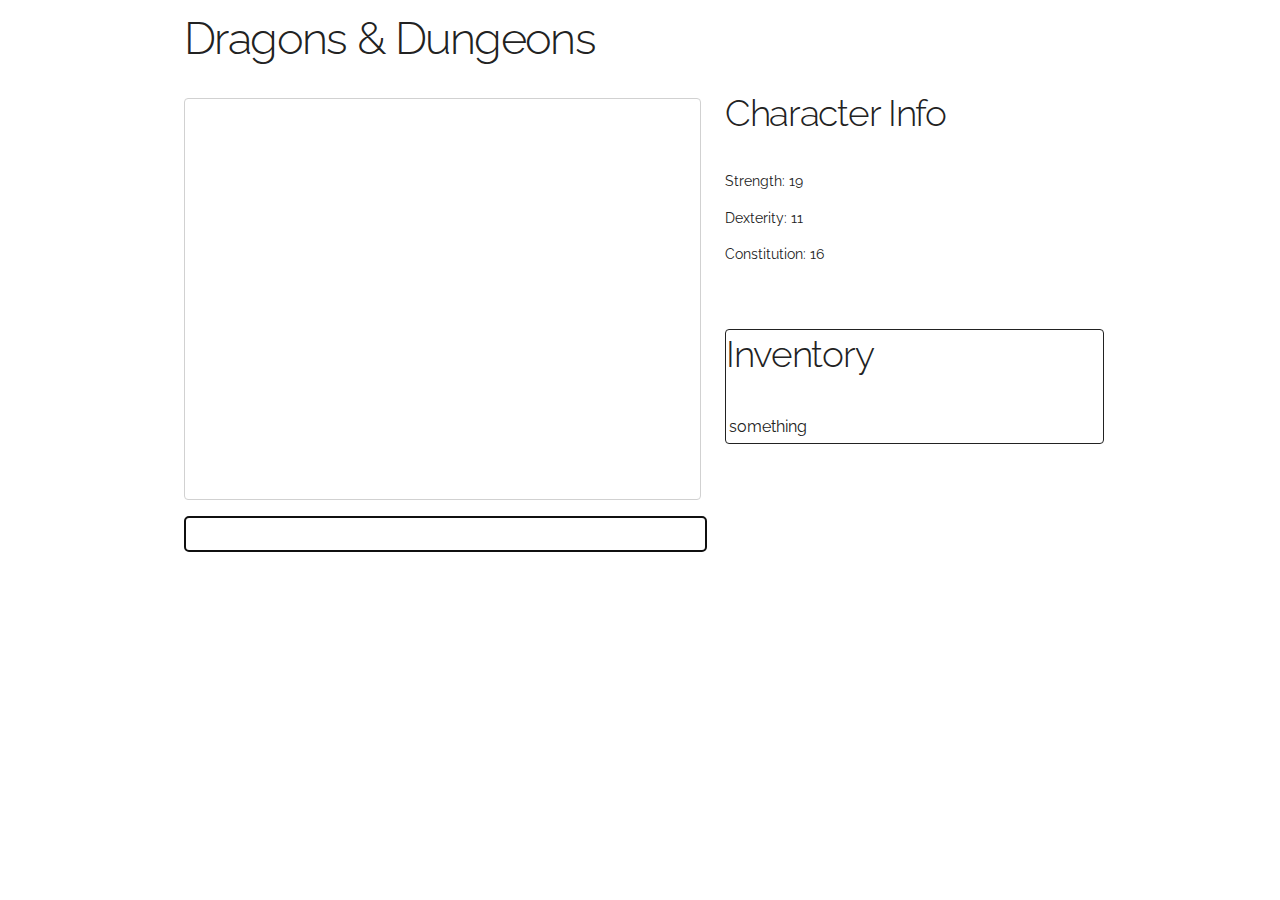
==== index.html @ 9199088a "Inventory" ====
<!DOCTYPE html>
<html lang="en">
  <head>
    <meta charset="utf-8">
    <title>Dragons & Dungeons</title>
    <meta name="description" content="A text-based adventure game">
    <meta name="author" content="The Agile Team">

    <!-- Mobile Specific Metas
    –––––––––––––––––––––––––––––––––––––––––––––––––– -->
    <meta name="viewport" content="width=device-width, initial-scale=1">

    <!-- CSS
    –––––––––––––––––––––––––––––––––––––––––––––––––– -->
    <link rel="stylesheet" href = "css/stylesheet.css">

    <!-- Favicon
    –––––––––––––––––––––––––––––––––––––––––––––––––– -->
    <link rel="apple-touch-icon" sizes="180x180" href="/img/apple-touch-icon.png">
    <link rel="icon" type="image/png" sizes="32x32" href="/img/favicon-32x32.png">
    <link rel="icon" type="image/png" sizes="16x16" href="/img/favicon-16x16.png">
  </head>

  <body>

    <!-- Primary Page Layout
    –––––––––––––––––––––––––––––––––––––––––––––––––– -->
    <div class="wrapper">
      <div class="container">
        <h1>Dragons & Dungeons</h1>

        <div class="displayBox">
          <div class="displayTxt"><p></p></div>  

          <div class="charInfo">
            <h4>Character Info</h4>
            <p>Strength: <span class="stats"></span></p>
            <p>Dexterity: <span class="stats"></span></p>
            <p>Constitution: <span class="stats"></span></p>
          </div>

          <div class="inventory">
            <h4>Inventory</h4>
            <table>
              <tr>
                <td>
                  something
                </td>
              </tr>
            </table>


          </div>

        </div>

        <form onSubmit="return false;" autocomplete="off">
          <input type="text" id="usrInput"/>
        </form>
      </div> 
    </div>

    <!-- End Document
    –––––––––––––––––––––––––––––––––––––––––––––––––– -->
    <script src="js/script.js"></script>
  </body>
</html>
---- css/stylesheet.css ----
@import url(http:////fonts.googleapis.com/css?family=Raleway:400,300,600);

body {
  font-size: 1.5em;
  line-height: 1.6;
  font-weight: 400;
  font-family: "Raleway", "HelveticaNeue", "Helvetica Neue", Helvetica, Arial, sans-serif;
  color: #222;
}

h1, h4 {
  margin-top: 0;
  margin-bottom: 2rem;
  font-weight: 300;
}

h1 {
  font-size: 2.8rem;
  line-height: 1.2;
  letter-spacing: -.1rem;
}
  
h4 {
  font-size: 2.3rem;
  line-height: 1.35;
  letter-spacing: -.08rem;
}
  
.wrapper {
  position: relative;
  width: 100%;
  max-width: 960px;
  margin: 0 auto;
  padding: 0 20px;
  box-sizing: border-box;
}

.container {
  margin: 1em;
  padding: 4px;
  display: table-cell;
  vertical-align: bottom;
  width: 960px;
}

.container p {
  font-size: 14px;
}

.displayBox {
  float: left;
  width: 56.6666666667%; 
  box-sizing: border-box;
}

.displayTxt {
  height: 400px;
  border-style: groove;
  border: 1px solid #D1D1D1;
  border-radius: 4px;
  display: table-cell;
  vertical-align: bottom;
  width: 960px;
}

form {
  width: 56.6666666667%; 
}

input {
  width: 100%;
  border: 1px solid #D1D1D1;
  border-radius: 4px;
  margin-top: 1rem;
  height: 2rem;
  }

.charInfo {
  position: absolute;
  width: 39.33%;
  margin-left: 56.3333333333%;
  margin-top: -25.7rem;
  float: right;
  font-size: 1rem;
}

.inventory {
  position: absolute;
  width: 39.33%;
  margin-left: 56.3333333333%;
  margin-top: -10.7rem;
  float: right;
  font-size: 1rem;
  border: 1px solid #222;
  border-radius: 4px;
}

/* Phones*/
@media (max-width: 500px) {

  .wrapper {
    width: 85%;
    padding: 0;
    display: block;
  }

  h1 {
    font-size: 2.4rem;
  }

  .displayBox {
    width: 100%;
  }

  form {
    width: 100%;
  }

  .charInfo {
    float: none;
    margin: 4rem 25%;
    text-align: center;
  }

  .inventory {
    float: none;
    margin: 20rem 25%;
    text-align: center;
  }
}
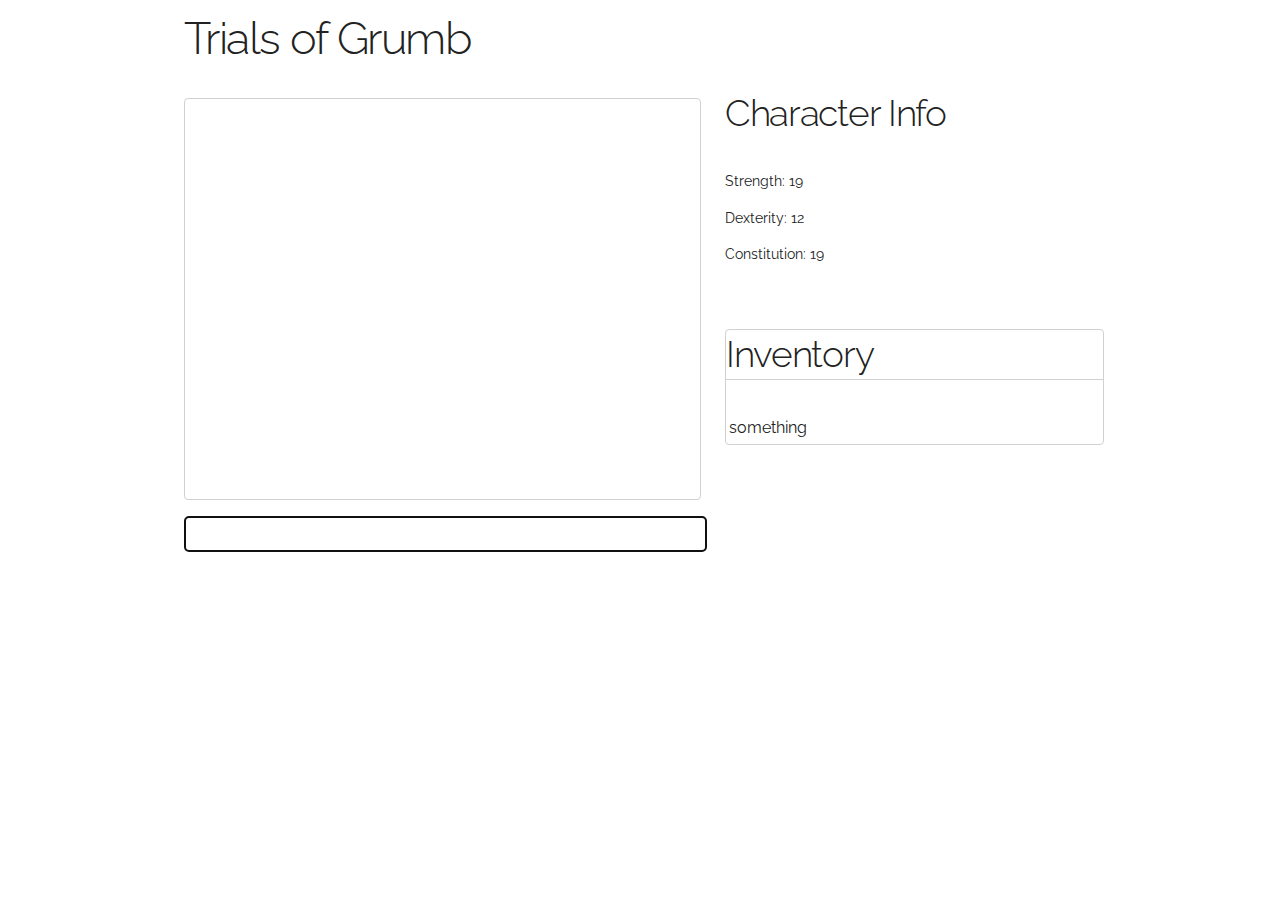
==== commit 89204386: "Update index.html" ====
--- a/index.html
+++ b/index.html
@@ -1,8 +1,8 @@
 <!DOCTYPE html>
 <html lang="en">
-  <head>
+<head>
     <meta charset="utf-8">
-    <title>Dragons & Dungeons</title>
+    <title>Trials of Grumb</title>
     <meta name="description" content="A text-based adventure game">
     <meta name="author" content="The Agile Team">
 
@@ -19,49 +19,46 @@
     <link rel="apple-touch-icon" sizes="180x180" href="/img/apple-touch-icon.png">
     <link rel="icon" type="image/png" sizes="32x32" href="/img/favicon-32x32.png">
     <link rel="icon" type="image/png" sizes="16x16" href="/img/favicon-16x16.png">
-  </head>
+</head>
 
-  <body>
-
-    <!-- Primary Page Layout
-    –––––––––––––––––––––––––––––––––––––––––––––––––– -->
-    <div class="wrapper">
-      <div class="container">
-        <h1>Dragons & Dungeons</h1>
+<body>
+<!-- Primary Page Layout
+–––––––––––––––––––––––––––––––––––––––––––––––––– -->
+<div class="wrapper">
+    <div class="container">
+        <h1>Trials of Grumb</h1>
 
         <div class="displayBox">
-          <div class="displayTxt"><p></p></div>  
+            <div class="displayTxt"><p></p></div>  
 
-          <div class="charInfo">
-            <h4>Character Info</h4>
-            <p>Strength: <span class="stats"></span></p>
-            <p>Dexterity: <span class="stats"></span></p>
-            <p>Constitution: <span class="stats"></span></p>
-          </div>
+            <div class="charInfo">
+                <h4>Character Info</h4>
+                <p>Strength: <span class="stats"></span></p>
+                <p>Dexterity: <span class="stats"></span></p>
+                <p>Constitution: <span class="stats"></span></p>
+            </div>
 
-          <div class="inventory">
-            <h4>Inventory</h4>
-            <table>
-              <tr>
-                <td>
-                  something
-                </td>
-              </tr>
-            </table>
-
-
-          </div>
-
+            <div class="inventory">
+                <h4>Inventory</h4>
+                <table>
+                    <tr>
+                    <td>
+                        something
+                    </td>
+                    </tr>
+                </table>
+            </div>
         </div>
 
         <form onSubmit="return false;" autocomplete="off">
-          <input type="text" id="usrInput"/>
+            <input type="text" id="usrInput"/>
         </form>
-      </div> 
-    </div>
+    </div> 
+</div>
 
-    <!-- End Document
-    –––––––––––––––––––––––––––––––––––––––––––––––––– -->
-    <script src="js/script.js"></script>
-  </body>
+<!-- End Document
+–––––––––––––––––––––––––––––––––––––––––––––––––– -->
+<script src="js/script.js"></script>
+
+</body>
 </html>--- a/css/stylesheet.css
+++ b/css/stylesheet.css
@@ -91,8 +91,12 @@
   margin-top: -10.7rem;
   float: right;
   font-size: 1rem;
-  border: 1px solid #222;
+  border: 1px solid #D1D1D1;
   border-radius: 4px;
+}
+
+.inventory h4 {
+  border-bottom: 1px solid #D1D1D1;
 }
 
 /* Phones*/
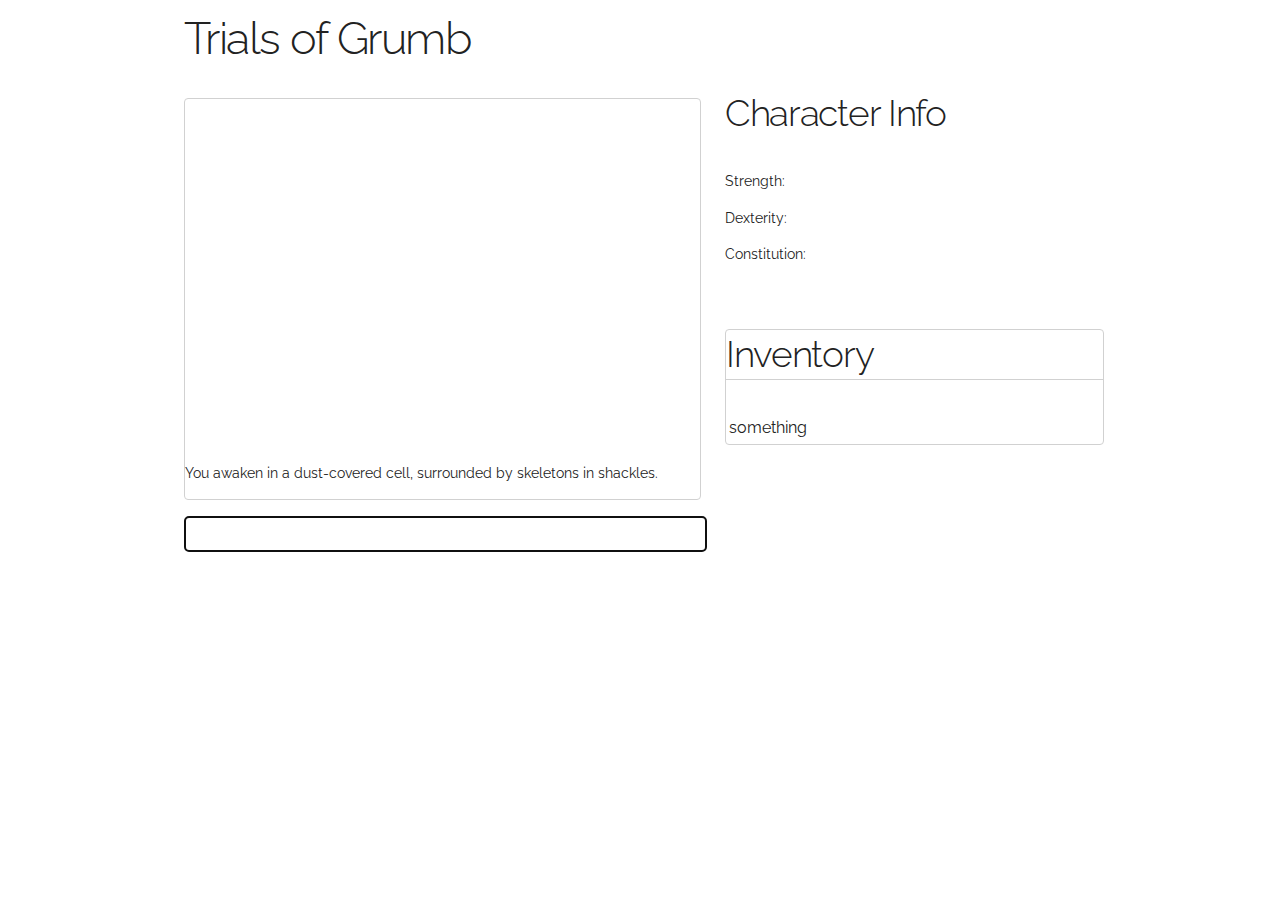
==== commit fa5e2f2f: "Separated main file, deleted that one zip file" ====
--- a/index.html
+++ b/index.html
@@ -29,7 +29,7 @@
         <h1>Trials of Grumb</h1>
 
         <div class="displayBox">
-            <div class="displayTxt"><p></p></div>  
+            <div class="displayTxt"><p></p></div>
 
             <div class="charInfo">
                 <h4>Character Info</h4>
@@ -58,7 +58,10 @@
 
 <!-- End Document
 –––––––––––––––––––––––––––––––––––––––––––––––––– -->
-<script src="js/script.js"></script>
+<script src="js/requiredVars.js"></script>
+<script src="js/commandHandler.js"></script>
+<script src="js/textParser.js"></script>
+<script src="js/main.js"></script>
 
 </body>
 </html>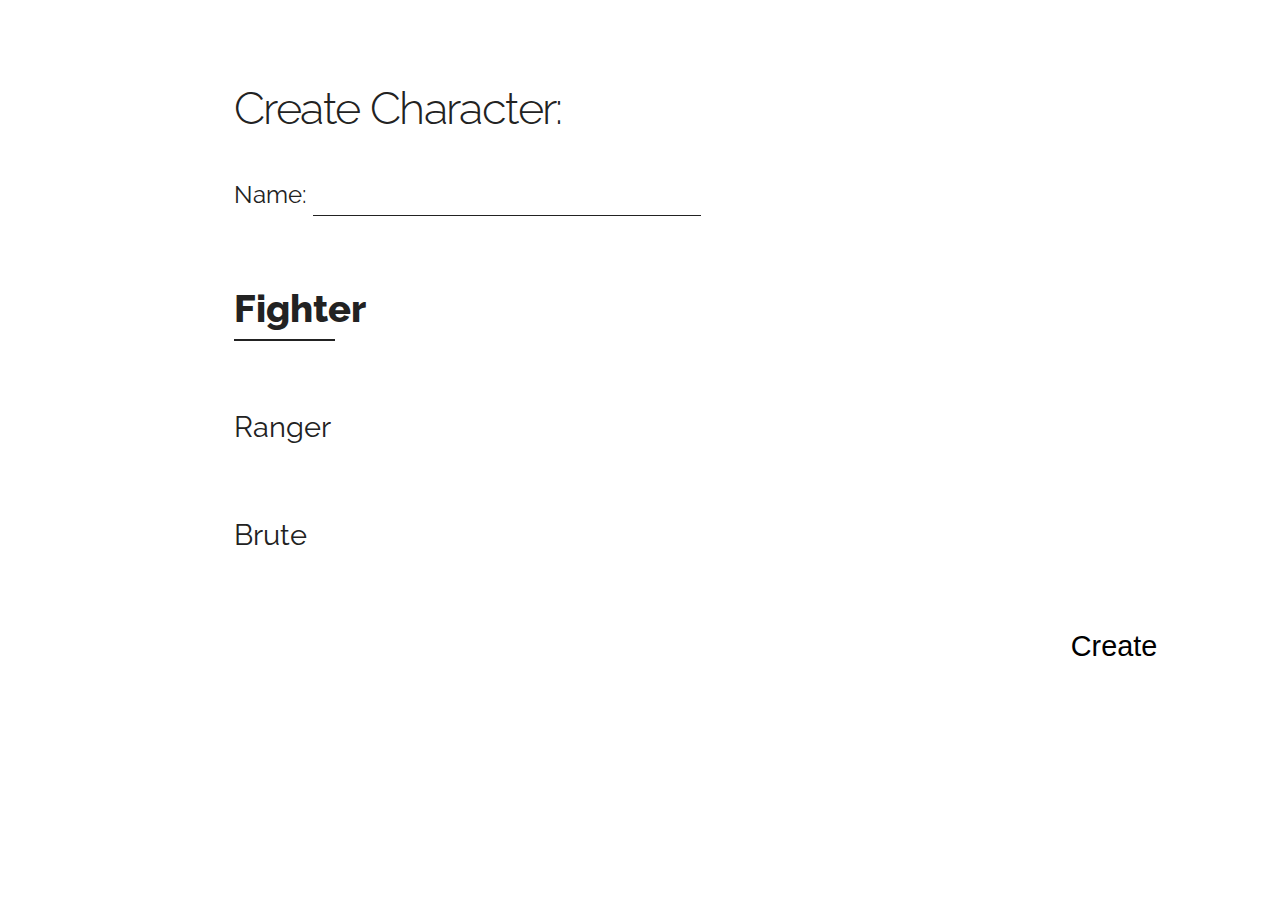
==== commit 80ad39cd: "Changelogs" ====
--- a/index.html
+++ b/index.html
@@ -24,6 +24,9 @@
 <body>
 <!-- Primary Page Layout
 –––––––––––––––––––––––––––––––––––––––––––––––––– -->
+
+
+
 <div class="wrapper">
     <div class="container">
         <h1>Trials of Grumb</h1>
@@ -33,6 +36,8 @@
 
             <div class="charInfo">
                 <h4>Character Info</h4>
+                <p>Name: <span class="charInfoName"></span></p>
+                <p>Class: <span class="charInfoClass"></span></p>
                 <p>Strength: <span class="stats"></span></p>
                 <p>Dexterity: <span class="stats"></span></p>
                 <p>Constitution: <span class="stats"></span></p>
@@ -50,10 +55,35 @@
             </div>
         </div>
 
-        <form onSubmit="return false;" autocomplete="off">
+        <form onSubmit="return false;" autocomplete="off" id="commandForm">
             <input type="text" id="usrInput"/>
         </form>
+        <p>Type "help" for list of commands</p>
     </div> 
+
+    <!-- character creation div that will vanish upon character creation -->
+    <div id="createCharacterDiv">
+        <form id="createCharacterForm" autocomplete="off">
+            <h1>Create Character:</h1>
+            <label for="usrName">Name: </label>
+            <input type="text" class="usrName" >
+            <span class="errorMsg"></span>
+
+            <div class="formContainer">
+                <input type="radio" id="fighter" name="chosenClass" value="fighter">
+                <label class="formGroup" for="fighter">Fighter</label>
+                
+                <input type="radio" id="ranger" name="chosenClass" value="ranger">
+                <label class="formGroup" for="ranger">Ranger</label>
+                
+
+                <input type="radio" id="brute" name="chosenClass" value="brute">
+                <label class="formGroup" for="brute">Brute</label>
+            </div>
+            <input type="submit" value="Create" id="submitCharacter">           
+        </form>
+
+    </div>
 </div>
 
 <!-- End Document
@@ -61,6 +91,7 @@
 <script src="js/requiredVars.js"></script>
 <script src="js/commandHandler.js"></script>
 <script src="js/textParser.js"></script>
+<script src="js/createCharacter.js"></script>
 <script src="js/main.js"></script>
 
 </body>
--- a/css/stylesheet.css
+++ b/css/stylesheet.css
@@ -63,43 +63,138 @@
   width: 960px;
 }
 
-form {
+#commandForm {
   width: 56.6666666667%; 
 }
 
-input {
-  width: 100%;
+#commandForm input {
+  width: 99%;
   border: 1px solid #D1D1D1;
   border-radius: 4px;
   margin-top: 1rem;
   height: 2rem;
-  }
+}
 
 .charInfo {
   position: absolute;
   width: 39.33%;
   margin-left: 56.3333333333%;
-  margin-top: -25.7rem;
+  margin-top: -25.09rem;
   float: right;
   font-size: 1rem;
+  border: 1px solid #D1D1D1;
+  border-radius: 4px;
 }
 
 .inventory {
   position: absolute;
   width: 39.33%;
   margin-left: 56.3333333333%;
-  margin-top: -10.7rem;
+  margin-top: -5.8rem;
   float: right;
   font-size: 1rem;
   border: 1px solid #D1D1D1;
   border-radius: 4px;
 }
 
-.inventory h4 {
+.charInfo h4, .inventory h4 {
   border-bottom: 1px solid #D1D1D1;
 }
 
-/* Phones*/
+.inventory table, .charInfo > p{
+  margin-left: 1rem;
+  font-size: 1rem;
+}
+
+#createCharacterDiv {
+  position: absolute;
+  top: 0;
+  left: 0;
+  bottom: 0;
+  right: 0;
+  height: 100%;
+  width: 100%;
+  padding: 10px;
+  z-index: 100;
+  background-color: white;
+}
+
+#createCharacterDiv form {
+  padding: 4rem;
+  margin: auto;
+  width: 100%;
+}
+
+#createCharacterForm input[type="text"] {
+  border: none;
+  height: 2.8rem;
+  font-size: 2.2rem;
+  border-bottom: 1px solid #222;
+  width: 40%;
+  outline: none;
+}
+
+#createCharacterForm input[type="text"]:focus {
+  border-bottom: 2px solid #222;
+}
+
+
+.formContainer label {
+  width: 10.5%;
+  font-size: 1.8rem;
+  display: block;
+}
+
+.formContainer input[type="radio"] {
+  border: 0px;
+  width: 0;
+  height: 3rem;
+  position: relative;
+  top: .65rem;
+  opacity: 0;
+  
+}
+
+.formContainer label:hover{
+  border-bottom: 1px solid #222;
+  font-size: 38px;
+}
+
+.formContainer input[type="radio"]:checked + label {
+  border-bottom: 2px solid #222;
+  font-size: 2.4rem;
+  font-weight: 800;
+}
+
+
+#enteredName {
+  width: 15rem;
+  height: 2.5rem;
+  font-size: 2rem;
+}
+
+#submitCharacter {
+  margin-top: 4rem;
+  width: 10rem;
+  height: 3rem;
+  float: right;
+  background-color: transparent;
+  border: none;
+  font-size: 1.8rem;
+}
+
+#submitCharacter:hover {
+  border-bottom: 1px solid #222;
+  font-size: 38px;
+}
+
+/* Mobile */
+@media (max-width: 570PX) {
+  .charInfo h4, .inventory h4 {
+    font-size: 32px;
+  }
+}
+
 @media (max-width: 500px) {
 
   .wrapper {
@@ -122,14 +217,27 @@
 
   .charInfo {
     float: none;
-    margin: 4rem 25%;
+    margin: 8rem 25%;
     text-align: center;
   }
 
   .inventory {
     float: none;
-    margin: 20rem 25%;
-    text-align: center;
-  }
-}
-
+    margin: 24.5rem 25%;
+    text-align: center;
+  }
+
+  .charInfo > h4, .inventory > h4 {
+    text-align: center;
+    font-size: 22px;
+    margin-bottom: .5rem;
+  }
+
+  .inventory table, .charInfo > p{
+    text-align: center;
+    width: 6.5rem;
+    font-size: 14px;
+  }
+  
+}
+
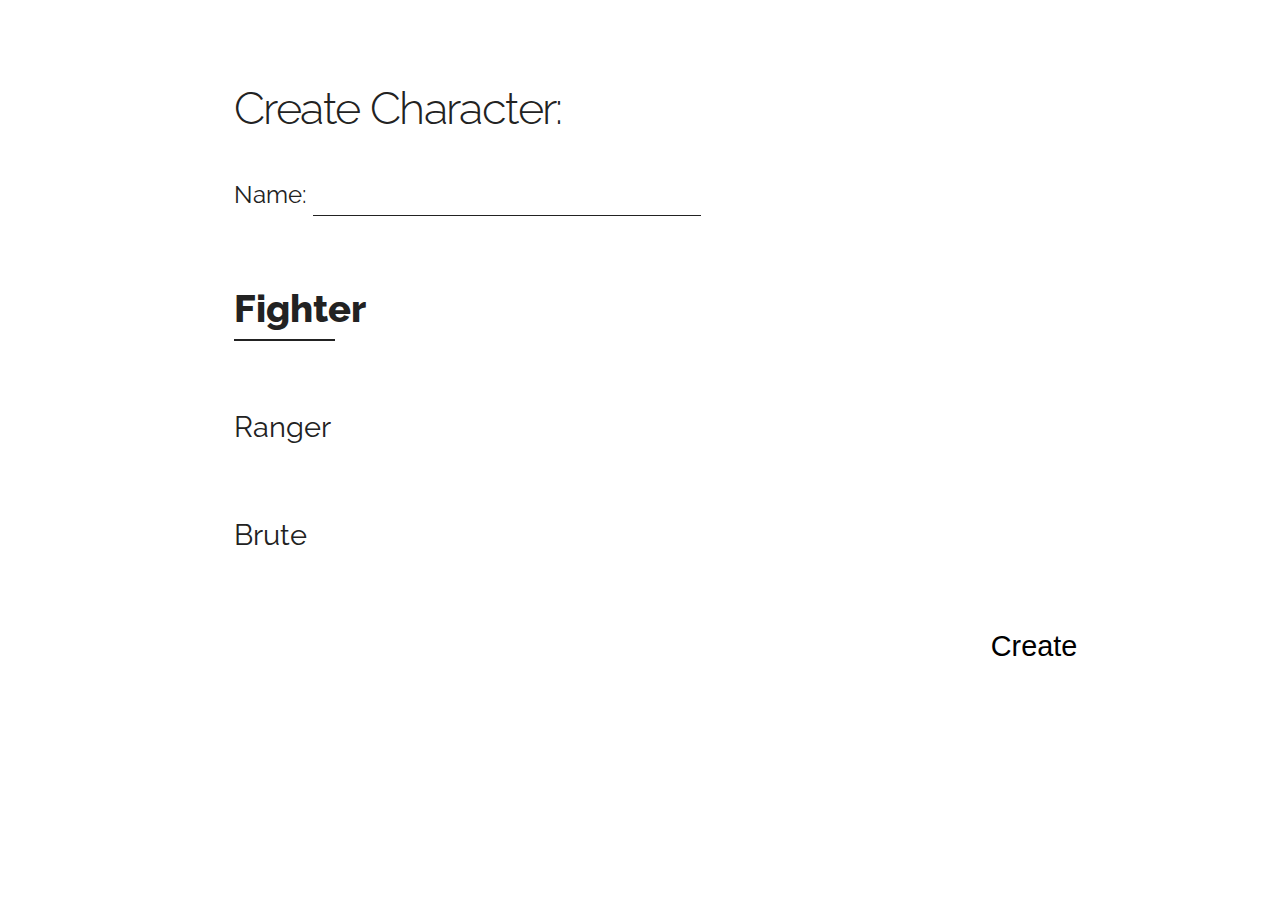
==== commit 3890691d: "Attempted to implement character location" ====
--- a/index.html
+++ b/index.html
@@ -88,6 +88,7 @@
 
 <!-- End Document
 –––––––––––––––––––––––––––––––––––––––––––––––––– -->
+<script src="js/rooms.js"></script>
 <script src="js/requiredVars.js"></script>
 <script src="js/commandHandler.js"></script>
 <script src="js/textParser.js"></script>
--- a/css/stylesheet.css
+++ b/css/stylesheet.css
@@ -71,7 +71,7 @@
   width: 99%;
   border: 1px solid #D1D1D1;
   border-radius: 4px;
-  margin-top: 1rem;
+  margin-top: 1.2rem;
   height: 2rem;
 }
 
@@ -175,7 +175,8 @@
 
 #submitCharacter {
   margin-top: 4rem;
-  width: 10rem;
+  margin-right: 10%;
+  width: 8rem;
   height: 3rem;
   float: right;
   background-color: transparent;
@@ -193,6 +194,7 @@
   .charInfo h4, .inventory h4 {
     font-size: 32px;
   }
+
 }
 
 @media (max-width: 500px) {
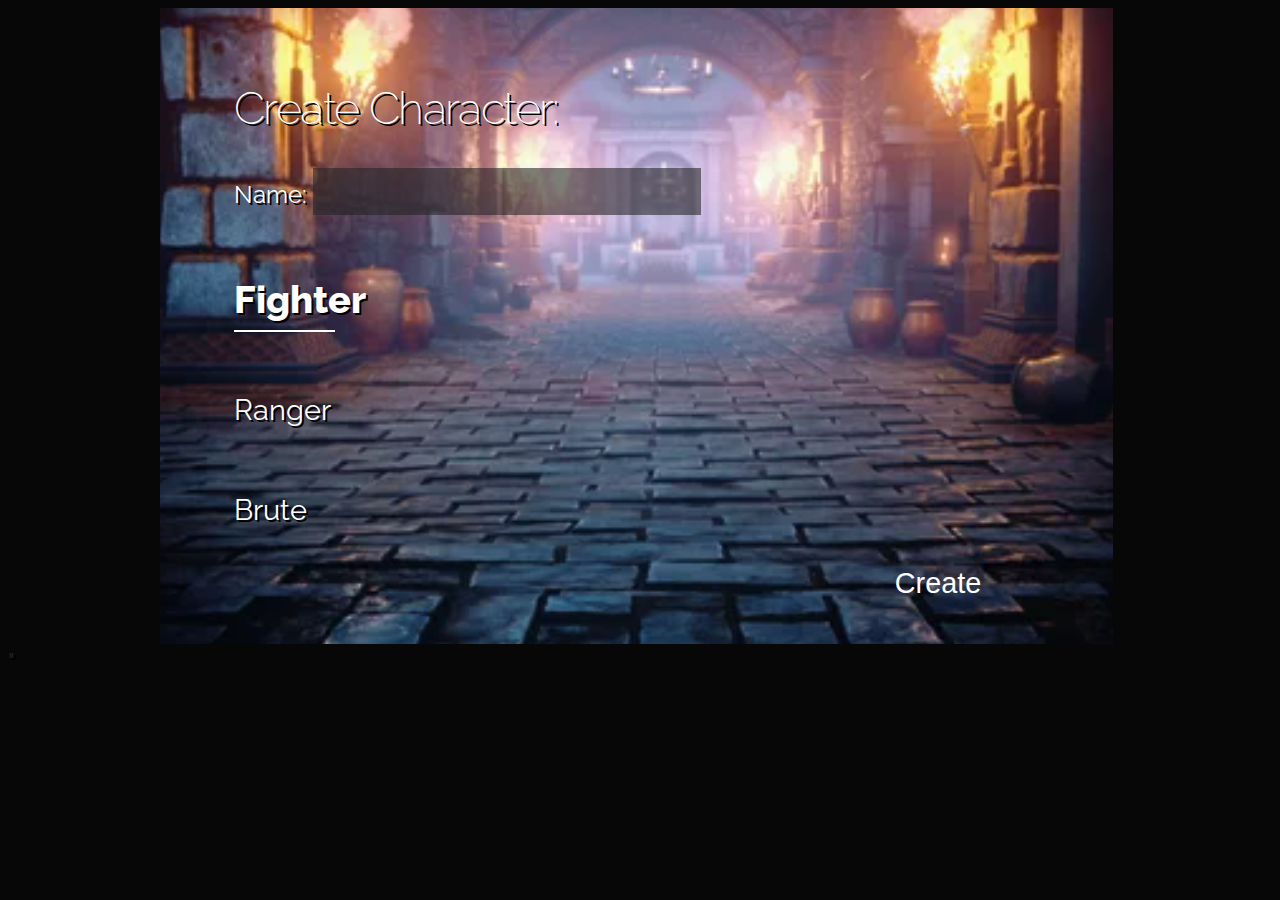
==== commit 5b84674e: "Minor updates to HTML and CSS" ====
--- a/index.html
+++ b/index.html
@@ -31,9 +31,7 @@
     <div class="container">
         <h1>Trials of Grumb</h1>
 
-        <div class="displayBox">
-            <div class="displayTxt"><p></p></div>
-
+        <div class="infoContainer">
             <div class="charInfo">
                 <h4>Character Info</h4>
                 <p>Name: <span class="charInfoName"></span></p>
@@ -41,24 +39,25 @@
                 <p>Strength: <span class="stats"></span></p>
                 <p>Dexterity: <span class="stats"></span></p>
                 <p>Constitution: <span class="stats"></span></p>
+                <p>Health: <span class="charInfoHealth"></span></p>
             </div>
 
             <div class="inventory">
                 <h4>Inventory</h4>
-                <table>
-                    <tr>
-                    <td>
-                        something
-                    </td>
-                    </tr>
+                <table id="inventoryTable">
                 </table>
             </div>
         </div>
 
-        <form onSubmit="return false;" autocomplete="off" id="commandForm">
+        <div class="displayBox">
+            <div class="displayTxt"><p></p></div> 
+        </div>
+
+        <form autocomplete="off" id="commandForm">
             <input type="text" id="usrInput"/>
+            <p>Type "help" for list of commands</p>
         </form>
-        <p>Type "help" for list of commands</p>
+        
     </div> 
 
     <!-- character creation div that will vanish upon character creation -->
@@ -68,6 +67,8 @@
             <label for="usrName">Name: </label>
             <input type="text" class="usrName" >
             <span class="errorMsg"></span>
+
+            <input type="submit" value="Create" id="submitCharacter">       
 
             <div class="formContainer">
                 <input type="radio" id="fighter" name="chosenClass" value="fighter">
@@ -80,7 +81,7 @@
                 <input type="radio" id="brute" name="chosenClass" value="brute">
                 <label class="formGroup" for="brute">Brute</label>
             </div>
-            <input type="submit" value="Create" id="submitCharacter">           
+                
         </form>
 
     </div>
@@ -92,7 +93,12 @@
 <script src="js/requiredVars.js"></script>
 <script src="js/commandHandler.js"></script>
 <script src="js/textParser.js"></script>
+<script src="js/inventory.js"></script>
+<script src="js/items.js"></script>
+<script src="js/itemList.js"></script>"
 <script src="js/createCharacter.js"></script>
+<script src="js/monsters.js"></script>
+<script src="js/combatEngine.js"></script>
 <script src="js/main.js"></script>
 
 </body>
--- a/css/stylesheet.css
+++ b/css/stylesheet.css
@@ -1,4 +1,8 @@
 @import url(http:////fonts.googleapis.com/css?family=Raleway:400,300,600);
+
+p {
+  color: white;
+}
 
 body {
   font-size: 1.5em;
@@ -6,6 +10,8 @@
   font-weight: 400;
   font-family: "Raleway", "HelveticaNeue", "Helvetica Neue", Helvetica, Arial, sans-serif;
   color: #222;
+  background-color: rgb(7, 7, 7);
+  text-shadow: 2px 2px black;
 }
 
 h1, h4 {
@@ -18,29 +24,39 @@
   font-size: 2.8rem;
   line-height: 1.2;
   letter-spacing: -.1rem;
+  color: white;
+  font-weight: 200;
+  text-shadow: 2px, 2px, #222;
 }
   
 h4 {
   font-size: 2.3rem;
   line-height: 1.35;
   letter-spacing: -.08rem;
+  font-weight: 400;
+  text-shadow: 2px 2px black;
 }
   
 .wrapper {
   position: relative;
-  width: 100%;
-  max-width: 960px;
+  width: 960px;
   margin: 0 auto;
   padding: 0 20px;
   box-sizing: border-box;
 }
 
 .container {
-  margin: 1em;
   padding: 4px;
   display: table-cell;
   vertical-align: bottom;
   width: 960px;
+  background-image: url('/img/dungeon.png');
+  background-repeat: no-repeat;
+}
+
+.container h1 {
+  text-align: center;
+  margin-top: 1rem;
 }
 
 .container p {
@@ -49,22 +65,32 @@
 
 .displayBox {
   float: left;
-  width: 56.6666666667%; 
+  width: 517px; 
   box-sizing: border-box;
-}
+  color: white;
+  overflow: auto;
+  height: 420px;
+  margin-left: 0.55rem;
+  }
 
 .displayTxt {
-  height: 400px;
+  height: 420px;
   border-style: groove;
-  border: 1px solid #D1D1D1;
+  border: none;
   border-radius: 4px;
   display: table-cell;
   vertical-align: bottom;
   width: 960px;
+  background-color: rgba(34, 34, 34, 0.575);
+}
+
+.displayTxt p {
+  margin-left: 0.7rem;
 }
 
 #commandForm {
   width: 56.6666666667%; 
+  margin-left: 0.55rem;
 }
 
 #commandForm input {
@@ -75,33 +101,46 @@
   height: 2rem;
 }
 
+.infoContainer {
+  display: block;
+  float: right;
+  position: absolute;
+  margin-left: 34rem;
+}
+
 .charInfo {
   position: absolute;
-  width: 39.33%;
-  margin-left: 56.3333333333%;
-  margin-top: -25.09rem;
+  width: 22.5rem;
+  font-size: 1rem;
+  border-radius: 4px;
+  background-color: rgba(34, 34, 34, 0.575);
+  height: 18rem;
+}
+
+
+.charInfo p:last-child {
+  margin-top: -13rem;
+  margin-left: 14rem;
+}
+
+.inventory {
+  position: absolute;
+  margin-top: 18.5rem;
+  width: 22.5rem; 
   float: right;
   font-size: 1rem;
-  border: 1px solid #D1D1D1;
   border-radius: 4px;
-}
-
-.inventory {
-  position: absolute;
-  width: 39.33%;
-  margin-left: 56.3333333333%;
-  margin-top: -5.8rem;
-  float: right;
-  font-size: 1rem;
-  border: 1px solid #D1D1D1;
-  border-radius: 4px;
+  background-color: rgba(34, 34, 34, 0.575);
 }
 
 .charInfo h4, .inventory h4 {
-  border-bottom: 1px solid #D1D1D1;
-}
-
-.inventory table, .charInfo > p{
+  text-align: center;
+  background-color: rgba(46, 46, 46, 0.473);
+  color: white;
+  margin-bottom: 1rem;
+}
+
+.inventory table, .charInfo > p {
   margin-left: 1rem;
   font-size: 1rem;
 }
@@ -116,28 +155,38 @@
   width: 100%;
   padding: 10px;
   z-index: 100;
-  background-color: white;
+  color: white;
+  background-image: url('/img/dungeon.png');
+  background-repeat: no-repeat;
 }
 
 #createCharacterDiv form {
   padding: 4rem;
   margin: auto;
   width: 100%;
+
 }
 
 #createCharacterForm input[type="text"] {
   border: none;
   height: 2.8rem;
   font-size: 2.2rem;
-  border-bottom: 1px solid #222;
   width: 40%;
   outline: none;
+  color: white;
+  background-color: rgba(34, 34, 34, 0.575);
 }
 
 #createCharacterForm input[type="text"]:focus {
-  border-bottom: 2px solid #222;
-}
-
+  border-bottom: 2px solid white;
+}
+
+.errorMsg {
+  position: absolute;
+  width: 26rem;
+  margin-left: 1rem;
+  margin-top: 0.2rem;
+}
 
 .formContainer label {
   width: 10.5%;
@@ -148,20 +197,19 @@
 .formContainer input[type="radio"] {
   border: 0px;
   width: 0;
-  height: 3rem;
+  height: 2.5rem;
   position: relative;
   top: .65rem;
   opacity: 0;
-  
 }
 
 .formContainer label:hover{
-  border-bottom: 1px solid #222;
+  border-bottom: 1px solid rgb(255, 255, 255);
   font-size: 38px;
 }
 
 .formContainer input[type="radio"]:checked + label {
-  border-bottom: 2px solid #222;
+  border-bottom: 2px solid rgb(255, 255, 255);
   font-size: 2.4rem;
   font-weight: 800;
 }
@@ -174,33 +222,54 @@
 }
 
 #submitCharacter {
-  margin-top: 4rem;
-  margin-right: 10%;
+  margin-top: 24.5rem;
+  margin-right: 12rem;
   width: 8rem;
   height: 3rem;
   float: right;
   background-color: transparent;
   border: none;
   font-size: 1.8rem;
+  color: white;
 }
 
 #submitCharacter:hover {
-  border-bottom: 1px solid #222;
+  border-bottom: 1px solid white;
   font-size: 38px;
 }
 
+/* Scroll Bar */
+
+::-webkit-scrollbar {
+  width: 5px;
+}
+
+::-webkit-scrollbar-track {
+  background-color: rgba(34, 34, 34, 0.575);
+}
+
+::-webkit-scrollbar-thumb {
+  background: white;
+  
+}
+
+::-webkit-scrollbar-thumb:hover {
+  background-color: #D1D1D1;
+}
+
 /* Mobile */
-@media (max-width: 570PX) {
-  .charInfo h4, .inventory h4 {
-    font-size: 32px;
-  }
-
-}
+
 
 @media (max-width: 500px) {
 
+  .container {
+    width: 420px;
+    margin: 0 auto;
+    background-image: none;
+  }
+
   .wrapper {
-    width: 85%;
+    width: 420px;
     padding: 0;
     display: block;
   }
@@ -210,23 +279,37 @@
   }
 
   .displayBox {
-    width: 100%;
-  }
-
-  form {
-    width: 100%;
+    width: 420px;
+    margin: 0 auto;
+  }
+
+  
+
+  #commandForm {
+    width: 420px;
+    margin: 0 auto;
+  }
+
+  .infoContainer {
+    position: absolute;
+    float: none;
+    margin: 36rem 0;
+    width: 420px;
   }
 
   .charInfo {
-    float: none;
-    margin: 8rem 25%;
-    text-align: center;
+    width: 420px;
   }
 
   .inventory {
-    float: none;
-    margin: 24.5rem 25%;
-    text-align: center;
+    width: 420px;
+    margin: 19rem 0;
+  }
+
+  .charInfo > p:last-child {
+    position: absolute;
+    margin-top: -11.35rem;
+    float: right;
   }
 
   .charInfo > h4, .inventory > h4 {
@@ -235,7 +318,7 @@
     margin-bottom: .5rem;
   }
 
-  .inventory table, .charInfo > p{
+  .inventory table, .charInfo > p {
     text-align: center;
     width: 6.5rem;
     font-size: 14px;
